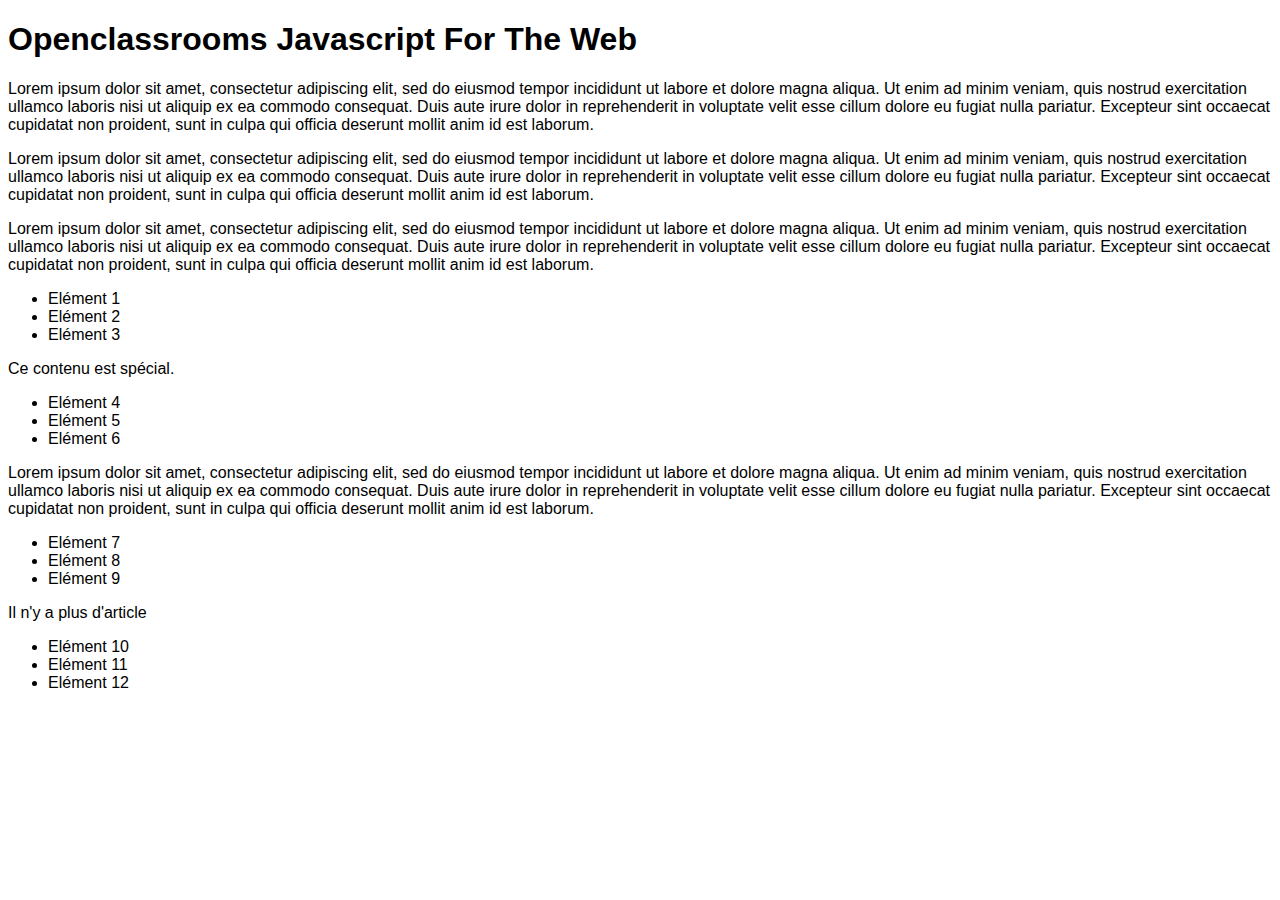
==== index.html @ 8d84d2a8 "Working on basics JS concepts like innerHTML, textContent any many more" ====
<!DOCTYPE html>
<html lang="en">
<head>
    <meta charset="UTF-8">
    <meta name="viewport" content="width=device-width, initial-scale=1.0">
    <title>Openclassrooms Javascript For The Web</title>
    <link rel="stylesheet" href="main.css">
</head>
<body>
    <h1>Openclassrooms Javascript For The Web</h1>

    <!-- First exercice -->
        <article>
            <p class="important">
                Lorem ipsum dolor sit amet, consectetur adipiscing elit, sed do eiusmod tempor incididunt ut labore et dolore magna aliqua. Ut enim ad minim veniam, quis nostrud exercitation ullamco laboris nisi ut aliquip ex ea commodo consequat. Duis aute irure dolor in reprehenderit in voluptate velit esse cillum dolore eu fugiat nulla pariatur. Excepteur sint occaecat cupidatat non proident, sunt in culpa qui officia deserunt mollit anim id est laborum.
            </p>
            <p>
                Lorem ipsum dolor sit amet, consectetur adipiscing elit, sed do eiusmod tempor incididunt ut labore et dolore magna aliqua. Ut enim ad minim veniam, quis nostrud exercitation ullamco laboris nisi ut aliquip ex ea commodo consequat. Duis aute irure dolor in reprehenderit in voluptate velit esse cillum dolore eu fugiat nulla pariatur. Excepteur sint occaecat cupidatat non proident, sunt in culpa qui officia deserunt mollit anim id est laborum.
            </p>
        </article>
        <article>
            <p>
                Lorem ipsum dolor sit amet, consectetur adipiscing elit, sed do eiusmod tempor incididunt ut labore et dolore magna aliqua. Ut enim ad minim veniam, quis nostrud exercitation ullamco laboris nisi ut aliquip ex ea commodo consequat. Duis aute irure dolor in reprehenderit in voluptate velit esse cillum dolore eu fugiat nulla pariatur. Excepteur sint occaecat cupidatat non proident, sunt in culpa qui officia deserunt mollit anim id est laborum.
            </p>
            <ul>
                <li>Elément 1</li>
                <li>Elément 2</li>
                <li>Elément 3</li>
            </ul>
            <p id="main-content">Ce contenu est spécial.</p>
            <ul class="important">
                <li>Elément 4</li>
                <li>Elément 5</li>
                <li>Elément 6</li>
            </ul>
        </article>
        <article>
            <p>
                Lorem ipsum dolor sit amet, consectetur adipiscing elit, sed do eiusmod tempor incididunt ut labore et dolore magna aliqua. Ut enim ad minim veniam, quis nostrud exercitation ullamco laboris nisi ut aliquip ex ea commodo consequat. Duis aute irure dolor in reprehenderit in voluptate velit esse cillum dolore eu fugiat nulla pariatur. Excepteur sint occaecat cupidatat non proident, sunt in culpa qui officia deserunt mollit anim id est laborum.
                <ul>
                    <li>Elément 7</li>
                    <li>Elément 8</li>
                    <li>Elément 9</li>
                </ul>
            </p>
        </article>
        <p class="important">
            Il n'y a plus d'article
            <ul>
                <li>Elément 10</li>
                <li>Elément 11</li>
                <li>Elément 12</li>
            </ul>
        </p>
    <!-- End First exercice -->

    <!-- JS Scripts -->
        <script src="main.js"></script>
    <!-- End JS Scripts -->
</body>
</html>
---- main.css ----
html {
    font-family: Verdana, Geneva, Tahoma, sans-serif;
    font-size: 1rem;
}
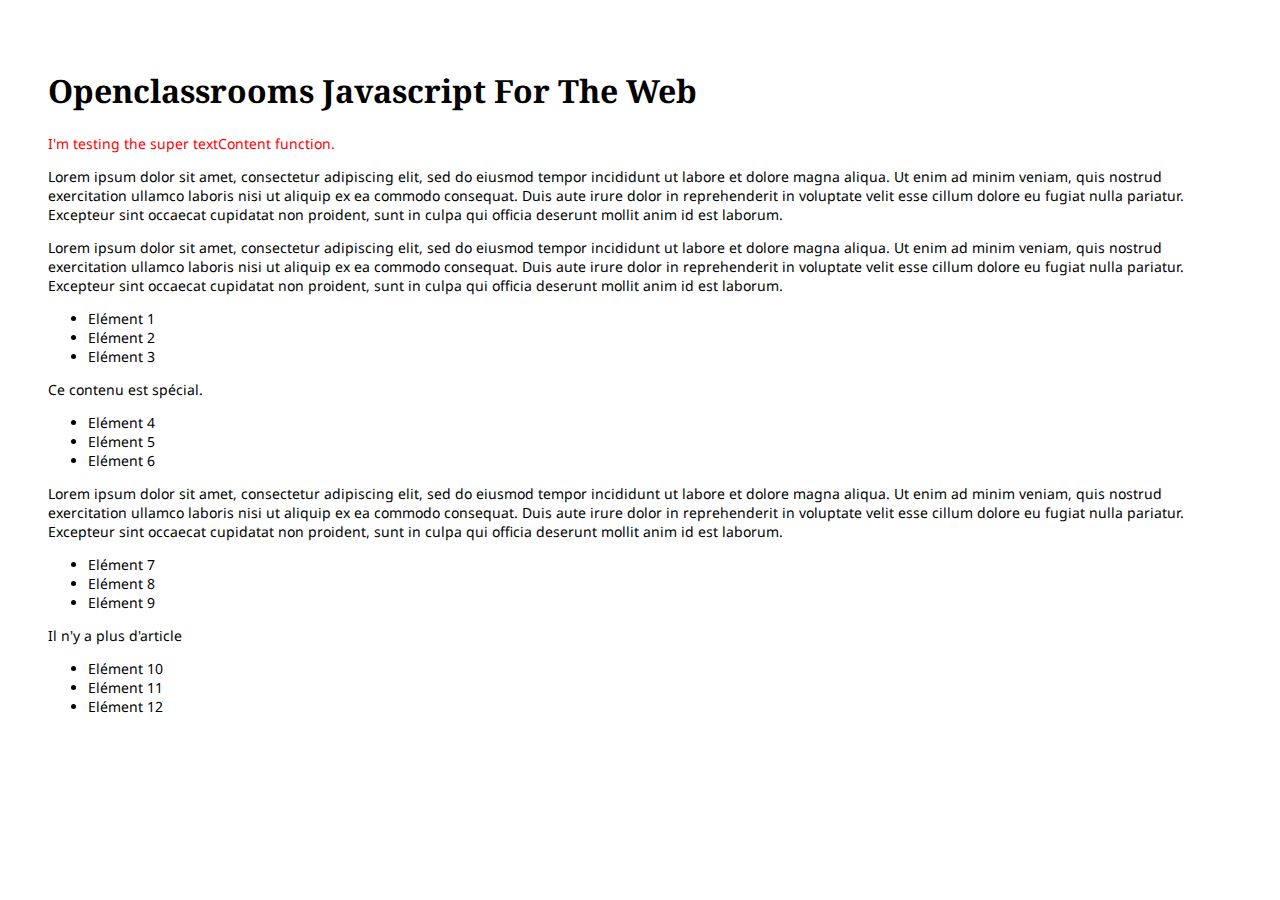
==== commit 61f5cde4: "Work in progress on modifying the elements of the" ====
--- a/index.html
+++ b/index.html
@@ -5,6 +5,8 @@
     <meta name="viewport" content="width=device-width, initial-scale=1.0">
     <title>Openclassrooms Javascript For The Web</title>
     <link rel="stylesheet" href="main.css">
+    <link href="https://fonts.googleapis.com/css2?family=Noto+Sans:ital,wght@0,400;0,700;1,400;1,700&display=swap" rel="stylesheet">
+    <link href="https://fonts.googleapis.com/css2?family=Noto+Serif:ital,wght@0,400;0,700;1,400;1,700&display=swap" rel="stylesheet">
 </head>
 <body>
     <h1>Openclassrooms Javascript For The Web</h1>
--- a/main.css
+++ b/main.css
@@ -1,4 +1,23 @@
 html {
-    font-family: Verdana, Geneva, Tahoma, sans-serif;
+    font-family: 'Noto Sans', sans-serif;
     font-size: 1rem;
+    font-weight: 400;
+}
+
+body {padding: 40px;}
+
+h1, h2, h3, h4, h5, h6 {
+    font-family: 'Noto Serif', serif;
+    font-size: 2rem;
+    font-weight: 700;
+}
+
+p, ul {
+    font-family: inherit;
+    font-size: 0.875rem;
+    font-weight: inherit;
+}
+
+article > p.important {
+    color: red;
 }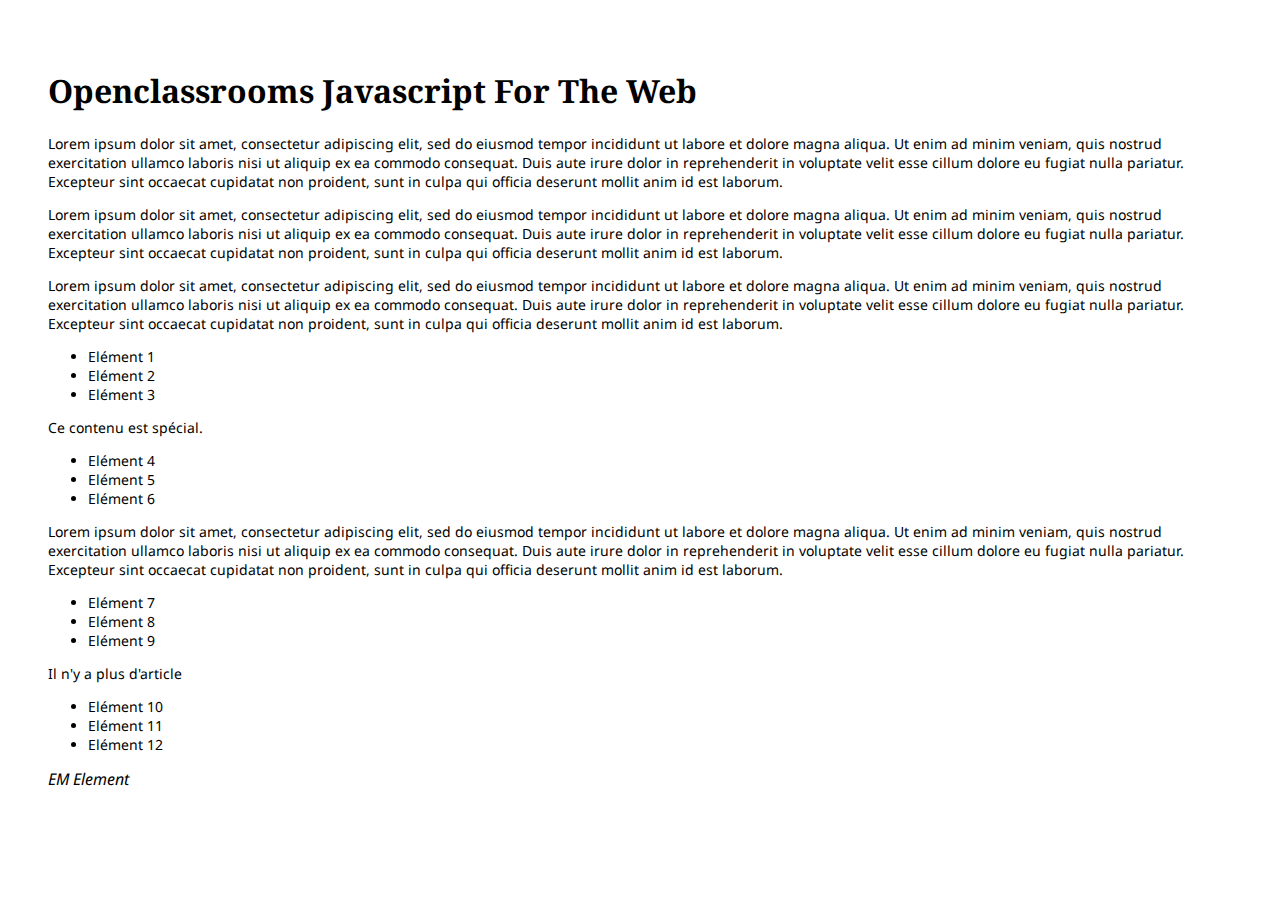
==== commit 28e3bd7f: "Working on modyfing the DOM" ====
--- a/index.html
+++ b/index.html
@@ -8,12 +8,12 @@
     <link href="https://fonts.googleapis.com/css2?family=Noto+Sans:ital,wght@0,400;0,700;1,400;1,700&display=swap" rel="stylesheet">
     <link href="https://fonts.googleapis.com/css2?family=Noto+Serif:ital,wght@0,400;0,700;1,400;1,700&display=swap" rel="stylesheet">
 </head>
-<body>
+<body id="special">
     <h1>Openclassrooms Javascript For The Web</h1>
 
     <!-- First exercice -->
         <article>
-            <p class="important">
+            <p class="importanttt">
                 Lorem ipsum dolor sit amet, consectetur adipiscing elit, sed do eiusmod tempor incididunt ut labore et dolore magna aliqua. Ut enim ad minim veniam, quis nostrud exercitation ullamco laboris nisi ut aliquip ex ea commodo consequat. Duis aute irure dolor in reprehenderit in voluptate velit esse cillum dolore eu fugiat nulla pariatur. Excepteur sint occaecat cupidatat non proident, sunt in culpa qui officia deserunt mollit anim id est laborum.
             </p>
             <p>
@@ -25,7 +25,7 @@
                 Lorem ipsum dolor sit amet, consectetur adipiscing elit, sed do eiusmod tempor incididunt ut labore et dolore magna aliqua. Ut enim ad minim veniam, quis nostrud exercitation ullamco laboris nisi ut aliquip ex ea commodo consequat. Duis aute irure dolor in reprehenderit in voluptate velit esse cillum dolore eu fugiat nulla pariatur. Excepteur sint occaecat cupidatat non proident, sunt in culpa qui officia deserunt mollit anim id est laborum.
             </p>
             <ul>
-                <li>Elément 1</li>
+                <li class="the-element">Elément 1</li>
                 <li>Elément 2</li>
                 <li>Elément 3</li>
             </ul>
@@ -39,7 +39,7 @@
         <article>
             <p>
                 Lorem ipsum dolor sit amet, consectetur adipiscing elit, sed do eiusmod tempor incididunt ut labore et dolore magna aliqua. Ut enim ad minim veniam, quis nostrud exercitation ullamco laboris nisi ut aliquip ex ea commodo consequat. Duis aute irure dolor in reprehenderit in voluptate velit esse cillum dolore eu fugiat nulla pariatur. Excepteur sint occaecat cupidatat non proident, sunt in culpa qui officia deserunt mollit anim id est laborum.
-                <ul>
+                <ul class="navigation">
                     <li>Elément 7</li>
                     <li>Elément 8</li>
                     <li>Elément 9</li>
@@ -54,6 +54,9 @@
                 <li>Elément 12</li>
             </ul>
         </p>
+        <div id="my-element">
+
+        </div>
     <!-- End First exercice -->
 
     <!-- JS Scripts -->
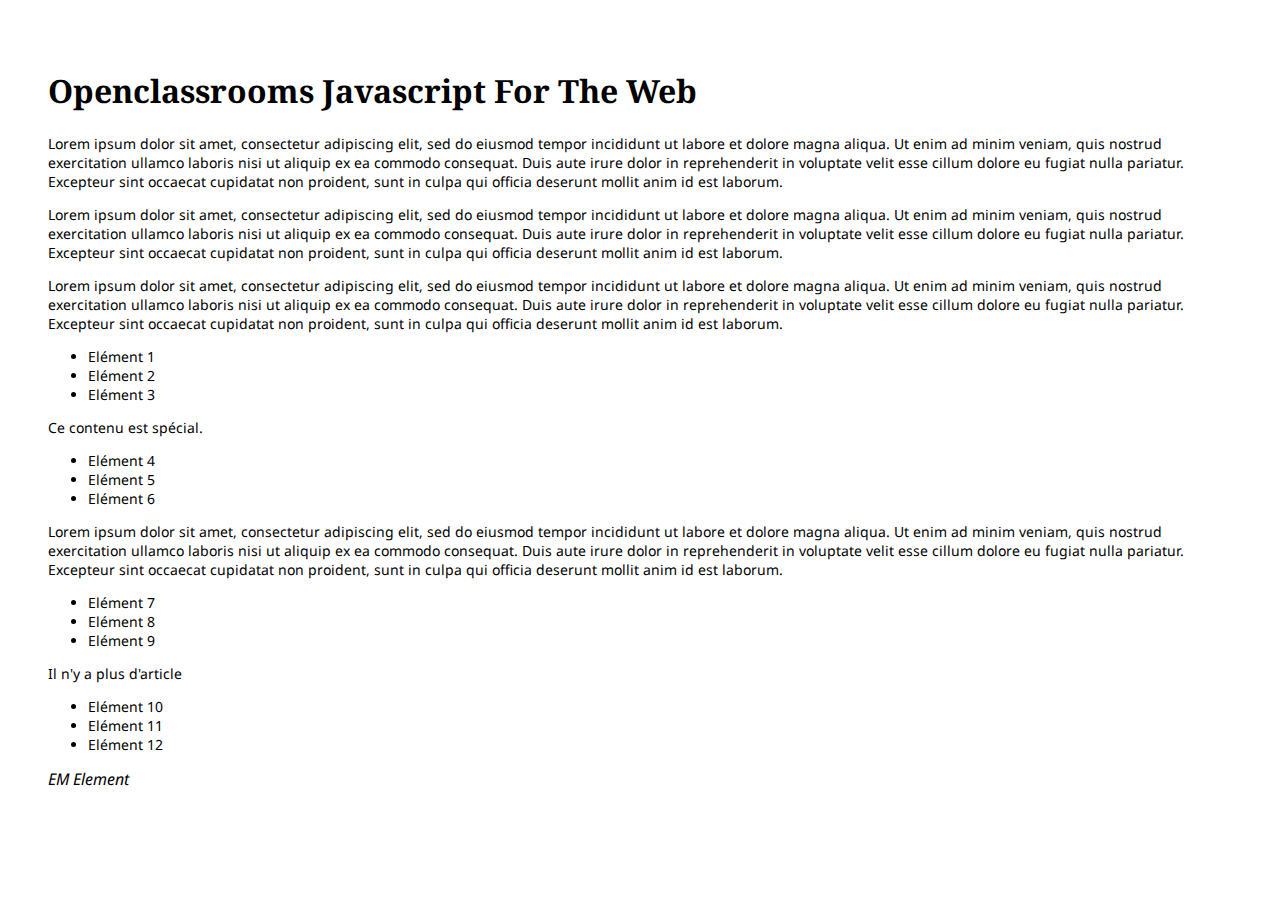
==== commit 0c013540: "Working on Javascripts events" ====
--- a/index.html
+++ b/index.html
@@ -4,14 +4,14 @@
     <meta charset="UTF-8">
     <meta name="viewport" content="width=device-width, initial-scale=1.0">
     <title>Openclassrooms Javascript For The Web</title>
-    <link rel="stylesheet" href="main.css">
+    <link rel="stylesheet" href="css/main.css">
     <link href="https://fonts.googleapis.com/css2?family=Noto+Sans:ital,wght@0,400;0,700;1,400;1,700&display=swap" rel="stylesheet">
     <link href="https://fonts.googleapis.com/css2?family=Noto+Serif:ital,wght@0,400;0,700;1,400;1,700&display=swap" rel="stylesheet">
 </head>
 <body id="special">
     <h1>Openclassrooms Javascript For The Web</h1>
 
-    <!-- First exercice -->
+    <!-- Exercice -->
         <article>
             <p class="importanttt">
                 Lorem ipsum dolor sit amet, consectetur adipiscing elit, sed do eiusmod tempor incididunt ut labore et dolore magna aliqua. Ut enim ad minim veniam, quis nostrud exercitation ullamco laboris nisi ut aliquip ex ea commodo consequat. Duis aute irure dolor in reprehenderit in voluptate velit esse cillum dolore eu fugiat nulla pariatur. Excepteur sint occaecat cupidatat non proident, sunt in culpa qui officia deserunt mollit anim id est laborum.
@@ -57,10 +57,10 @@
         <div id="my-element">
 
         </div>
-    <!-- End First exercice -->
+    <!-- End Exercice -->
 
     <!-- JS Scripts -->
-        <script src="main.js"></script>
+        <script src="js/main.js"></script>
     <!-- End JS Scripts -->
 </body>
 </html>--- a/css/main.css
+++ b/css/main.css
@@ -0,0 +1,23 @@
+html {
+    font-family: 'Noto Sans', sans-serif;
+    font-size: 1rem;
+    font-weight: 400;
+}
+
+body {padding: 40px;}
+
+h1, h2, h3, h4, h5, h6 {
+    font-family: 'Noto Serif', serif;
+    font-size: 2rem;
+    font-weight: 700;
+}
+
+p, ul {
+    font-family: inherit;
+    font-size: 0.875rem;
+    font-weight: inherit;
+}
+
+article > p.important {
+    color: red;
+}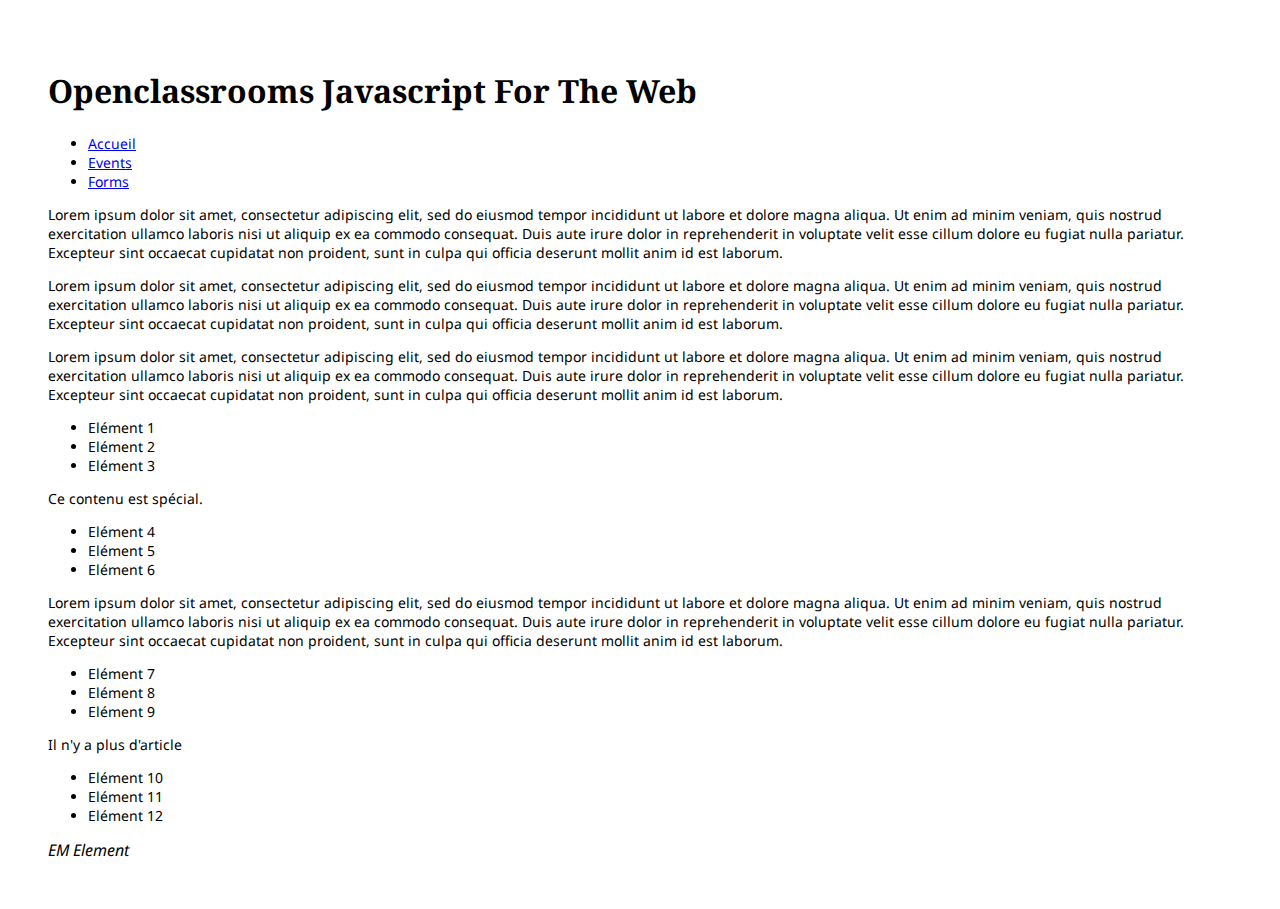
==== commit a3b8d4b2: "Working improving skills on events with addEventListener, preventDefault, stopPropagation and callba" ====
--- a/index.html
+++ b/index.html
@@ -4,12 +4,21 @@
     <meta charset="UTF-8">
     <meta name="viewport" content="width=device-width, initial-scale=1.0">
     <title>Openclassrooms Javascript For The Web</title>
-    <link rel="stylesheet" href="css/main.css">
+    <link rel="stylesheet" href="css/style.css">
+    <link rel="stylesheet" href="css/index.css">
     <link href="https://fonts.googleapis.com/css2?family=Noto+Sans:ital,wght@0,400;0,700;1,400;1,700&display=swap" rel="stylesheet">
     <link href="https://fonts.googleapis.com/css2?family=Noto+Serif:ital,wght@0,400;0,700;1,400;1,700&display=swap" rel="stylesheet">
 </head>
 <body id="special">
     <h1>Openclassrooms Javascript For The Web</h1>
+
+    <nav>
+        <ul>
+            <li><a href="index.html">Accueil</a></li>
+            <li><a href="events.html">Events</a></li>
+            <li><a href="forms.html">Forms</a></li>
+        </ul>
+    </nav>
 
     <!-- Exercice -->
         <article>
@@ -20,7 +29,7 @@
                 Lorem ipsum dolor sit amet, consectetur adipiscing elit, sed do eiusmod tempor incididunt ut labore et dolore magna aliqua. Ut enim ad minim veniam, quis nostrud exercitation ullamco laboris nisi ut aliquip ex ea commodo consequat. Duis aute irure dolor in reprehenderit in voluptate velit esse cillum dolore eu fugiat nulla pariatur. Excepteur sint occaecat cupidatat non proident, sunt in culpa qui officia deserunt mollit anim id est laborum.
             </p>
         </article>
-        <article>
+        <article class="important">
             <p>
                 Lorem ipsum dolor sit amet, consectetur adipiscing elit, sed do eiusmod tempor incididunt ut labore et dolore magna aliqua. Ut enim ad minim veniam, quis nostrud exercitation ullamco laboris nisi ut aliquip ex ea commodo consequat. Duis aute irure dolor in reprehenderit in voluptate velit esse cillum dolore eu fugiat nulla pariatur. Excepteur sint occaecat cupidatat non proident, sunt in culpa qui officia deserunt mollit anim id est laborum.
             </p>
@@ -60,7 +69,7 @@
     <!-- End Exercice -->
 
     <!-- JS Scripts -->
-        <script src="js/main.js"></script>
+        <script src="js/index.js"></script>
     <!-- End JS Scripts -->
 </body>
 </html>--- a/css/style.css
+++ b/css/style.css
@@ -0,0 +1,19 @@
+html {
+    font-family: 'Noto Sans', sans-serif;
+    font-size: 1rem;
+    font-weight: 400;
+}
+
+body {padding: 40px;}
+
+h1, h2, h3, h4, h5, h6 {
+    font-family: 'Noto Serif', serif;
+    font-size: 2rem;
+    font-weight: 700;
+}
+
+p, ul {
+    font-family: inherit;
+    font-size: 0.875rem;
+    font-weight: inherit;
+}--- a/css/index.css
+++ b/css/index.css
@@ -0,0 +1,3 @@
+article > p.important {
+    color: red;
+}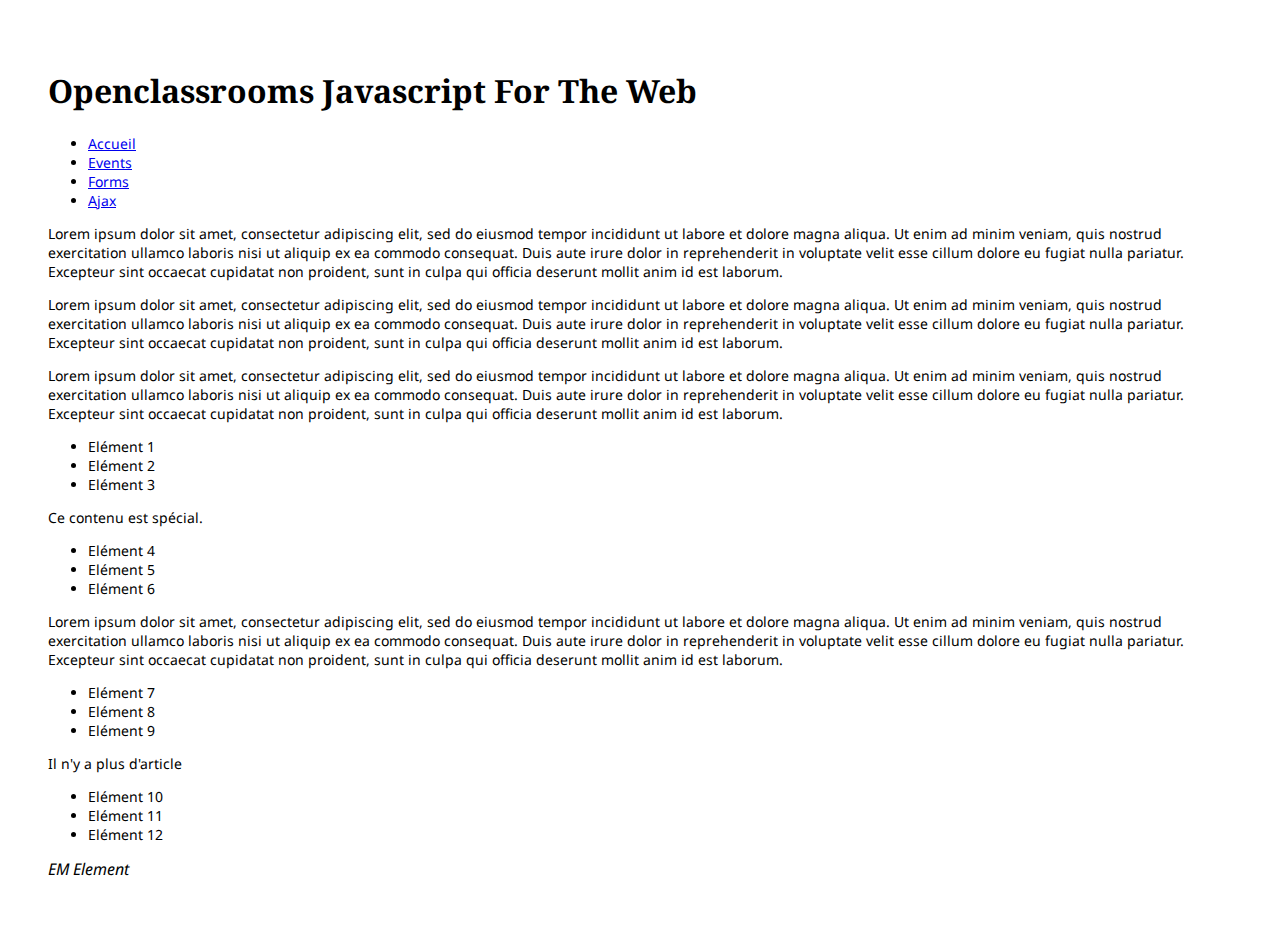
==== commit 1d9cabe9: "Working improving skills in Ajax" ====
--- a/index.html
+++ b/index.html
@@ -16,7 +16,8 @@
         <ul>
             <li><a href="index.html">Accueil</a></li>
             <li><a href="events.html">Events</a></li>
-            <li><a href="forms.html">Forms</a></li>
+			<li><a href="forms.html">Forms</a></li>
+			<li><a href="ajax.html">Ajax</a></li>
         </ul>
     </nav>
 
